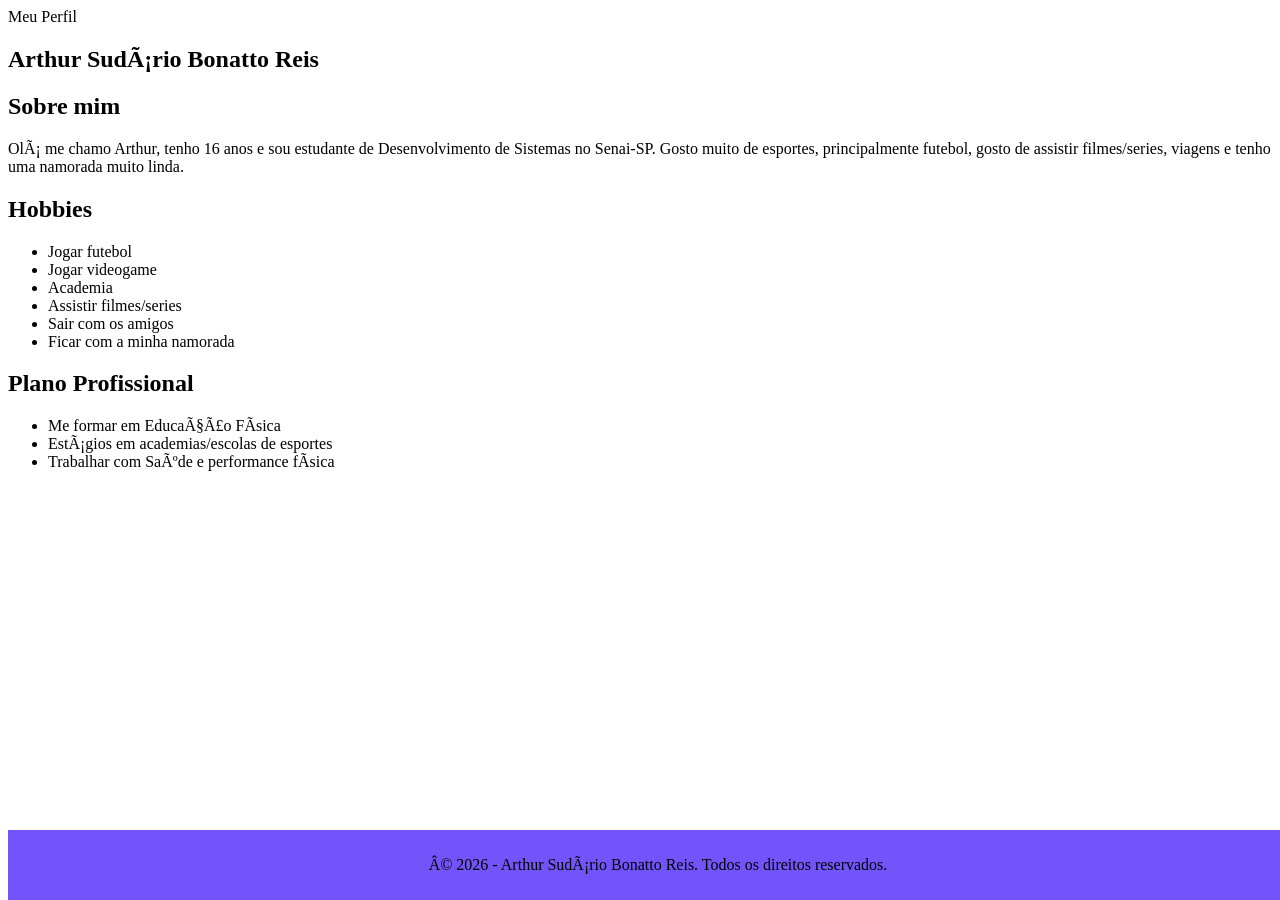
==== s1_AT3_r1_lima/atividade.html @ f3f96ecc "Página em hmtl puro" ====
<!DOCTYPE html>
<html lange="pt-br">

<head>
    <meta charset+"UTF-8">
    <meta name="viewport" content="widht=device-widht, initial-scale=1.0">
    <meta http-equiv="X-UA-Compatible" content="ie-edge">
    <title>Meu Perfil</title>

    <style>
     Footer {
        background-color: #7354fa;
        padding: 10px;
        text-align: center;
        position: fixed;
        bottom: 0;
        width: 100%;
       }
     </style>
     
</head>

<body>

    <header>
        Meu Perfil
    </header>

    <section>

        <h1>Arthur Sudário Bonatto Reis</h1>
        <h2>Sobre mim</h2>

        <p>
            Olá me chamo Arthur, tenho 16 anos e sou estudante de Desenvolvimento de Sistemas no Senai-SP. Gosto muito de esportes, principalmente futebol, gosto de assistir filmes/series, viagens e tenho uma namorada muito linda.
        </p>

    </section>

        <h2>Hobbies</h2>

        <ul>
            <li>Jogar futebol</li>
            <li>Jogar videogame</li>
            <li>Academia</li>
            <li>Assistir filmes/series</li>
            <li>Sair com os amigos</li>
            <li>Ficar com a minha namorada</li>
        </ul>

    <section>

        <h2>Plano Profissional</h2>

        <ul>
            <li>Me formar em Educação Física</li>
            <li>Estágios em academias/escolas de esportes</li>
            <li>Trabalhar com Saúde e performance física</li>

    </section>

    <footer>

        <p>
            © 2026 - Arthur Sudário Bonatto Reis. Todos os direitos reservados.
        </p>

    </footer>


</body>

</html>
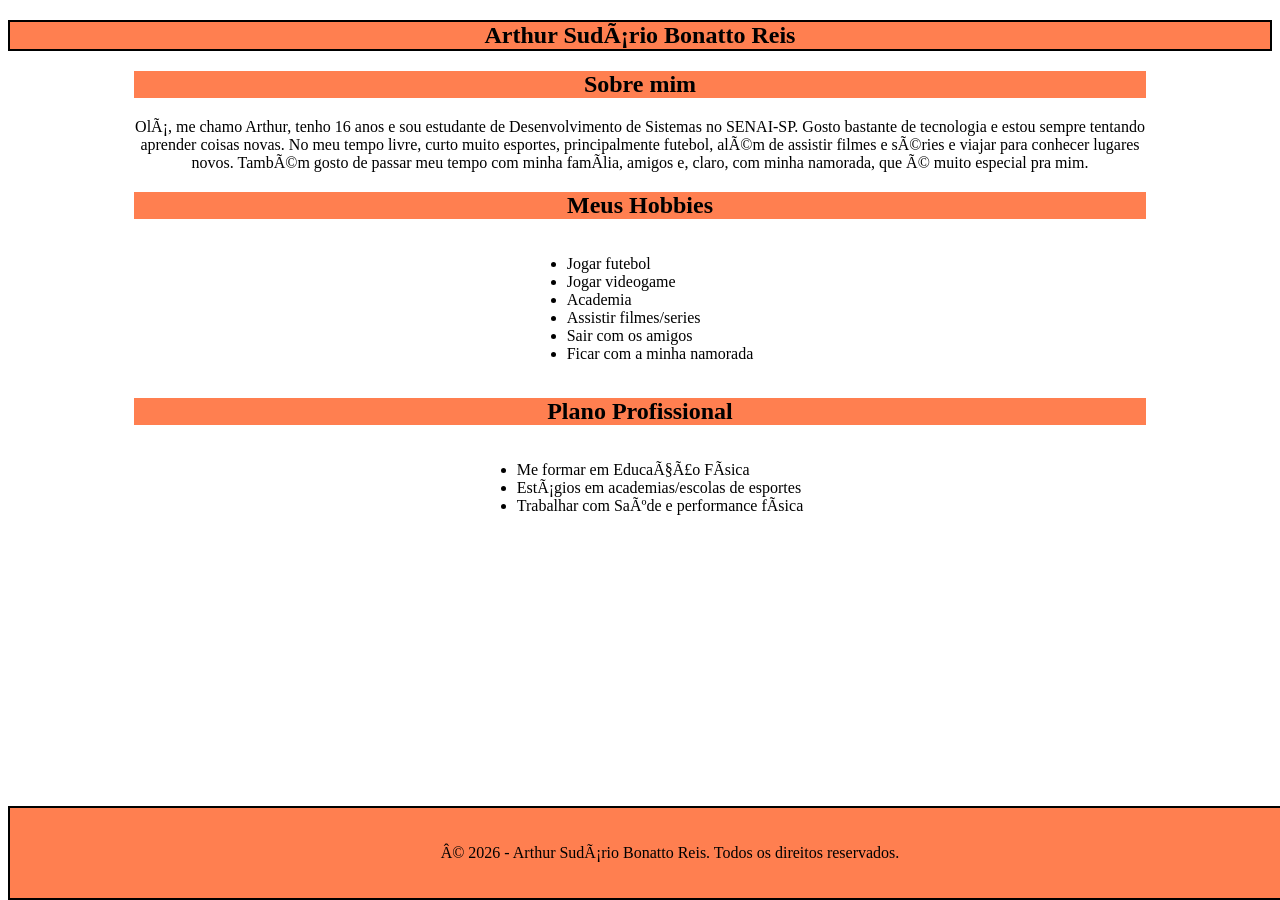
==== commit 9dd4cb48: "upgrade no perfil" ====
--- a/s1_AT3_r1_lima/atividade.html
+++ b/s1_AT3_r1_lima/atividade.html
@@ -8,56 +8,74 @@
     <title>Meu Perfil</title>
 
     <style>
-     Footer {
-        background-color: #7354fa;
-        padding: 10px;
-        text-align: center;
-        position: fixed;
-        bottom: 0;
-        width: 100%;
-       }
-     </style>
-     
+        Footer {
+            background-color: coral;
+            padding: 20px;
+            text-align: center;
+            position: fixed;
+            bottom: 0;
+            width: 100%;
+            border: 2px solid black;
+        }
+    </style>
+
 </head>
 
 <body>
 
-    <header>
-        Meu Perfil
-    </header>
-
     <section>
 
-        <h1>Arthur Sudário Bonatto Reis</h1>
-        <h2>Sobre mim</h2>
-
-        <p>
-            Olá me chamo Arthur, tenho 16 anos e sou estudante de Desenvolvimento de Sistemas no Senai-SP. Gosto muito de esportes, principalmente futebol, gosto de assistir filmes/series, viagens e tenho uma namorada muito linda.
-        </p>
+        <h1 style="background-color: coral;text-align: center; border: 2px solid black">Arthur Sudário Bonatto Reis</h1>
 
     </section>
 
-        <h2>Hobbies</h2>
+    <main style="width: 80%; margin: auto;">
 
-        <ul>
-            <li>Jogar futebol</li>
-            <li>Jogar videogame</li>
-            <li>Academia</li>
-            <li>Assistir filmes/series</li>
-            <li>Sair com os amigos</li>
-            <li>Ficar com a minha namorada</li>
-        </ul>
+        <section style="text-align: center;">
 
-    <section>
+            <h2 style="background-color: coral; text-align: center;">
+                Sobre mim</h2>
 
-        <h2>Plano Profissional</h2>
+            <p>
+                Olá, me chamo Arthur, tenho 16 anos e sou estudante de Desenvolvimento de Sistemas no SENAI-SP. Gosto
+                bastante de tecnologia e estou sempre tentando aprender coisas novas. No meu tempo livre, curto muito
+                esportes, principalmente futebol, além de assistir filmes e séries e viajar para conhecer lugares novos.
+                Também gosto de passar meu tempo com minha família, amigos e, claro, com minha namorada, que é muito
+                especial pra mim.
 
-        <ul>
-            <li>Me formar em Educação Física</li>
-            <li>Estágios em academias/escolas de esportes</li>
-            <li>Trabalhar com Saúde e performance física</li>
+            </p>
 
-    </section>
+        </section>
+
+        <section style="text-align: center;">
+
+            <h2 style="background-color: coral; text-align: center;">Meus Hobbies</h2>
+
+            <ul style="display: inline-block; text-align: left;">
+                <li>Jogar futebol</li>
+                <li>Jogar videogame</li>
+                <li>Academia</li>
+                <li>Assistir filmes/series</li>
+                <li>Sair com os amigos</li>
+                <li>Ficar com a minha namorada</li>
+            </ul>
+
+        </section>
+
+        <section style="text-align: center;">
+
+            <h2 style="background-color: coral; text-align: center;">Plano Profissional</h2>
+
+            <ul style="display: inline-block; text-align: left;">
+                <li>Me formar em Educação Física</li>
+                <li>Estágios em academias/escolas de esportes</li>
+                <li>Trabalhar com Saúde e performance física</li>
+
+            </ul>
+
+        </section>
+    </main>
+
 
     <footer>
 
